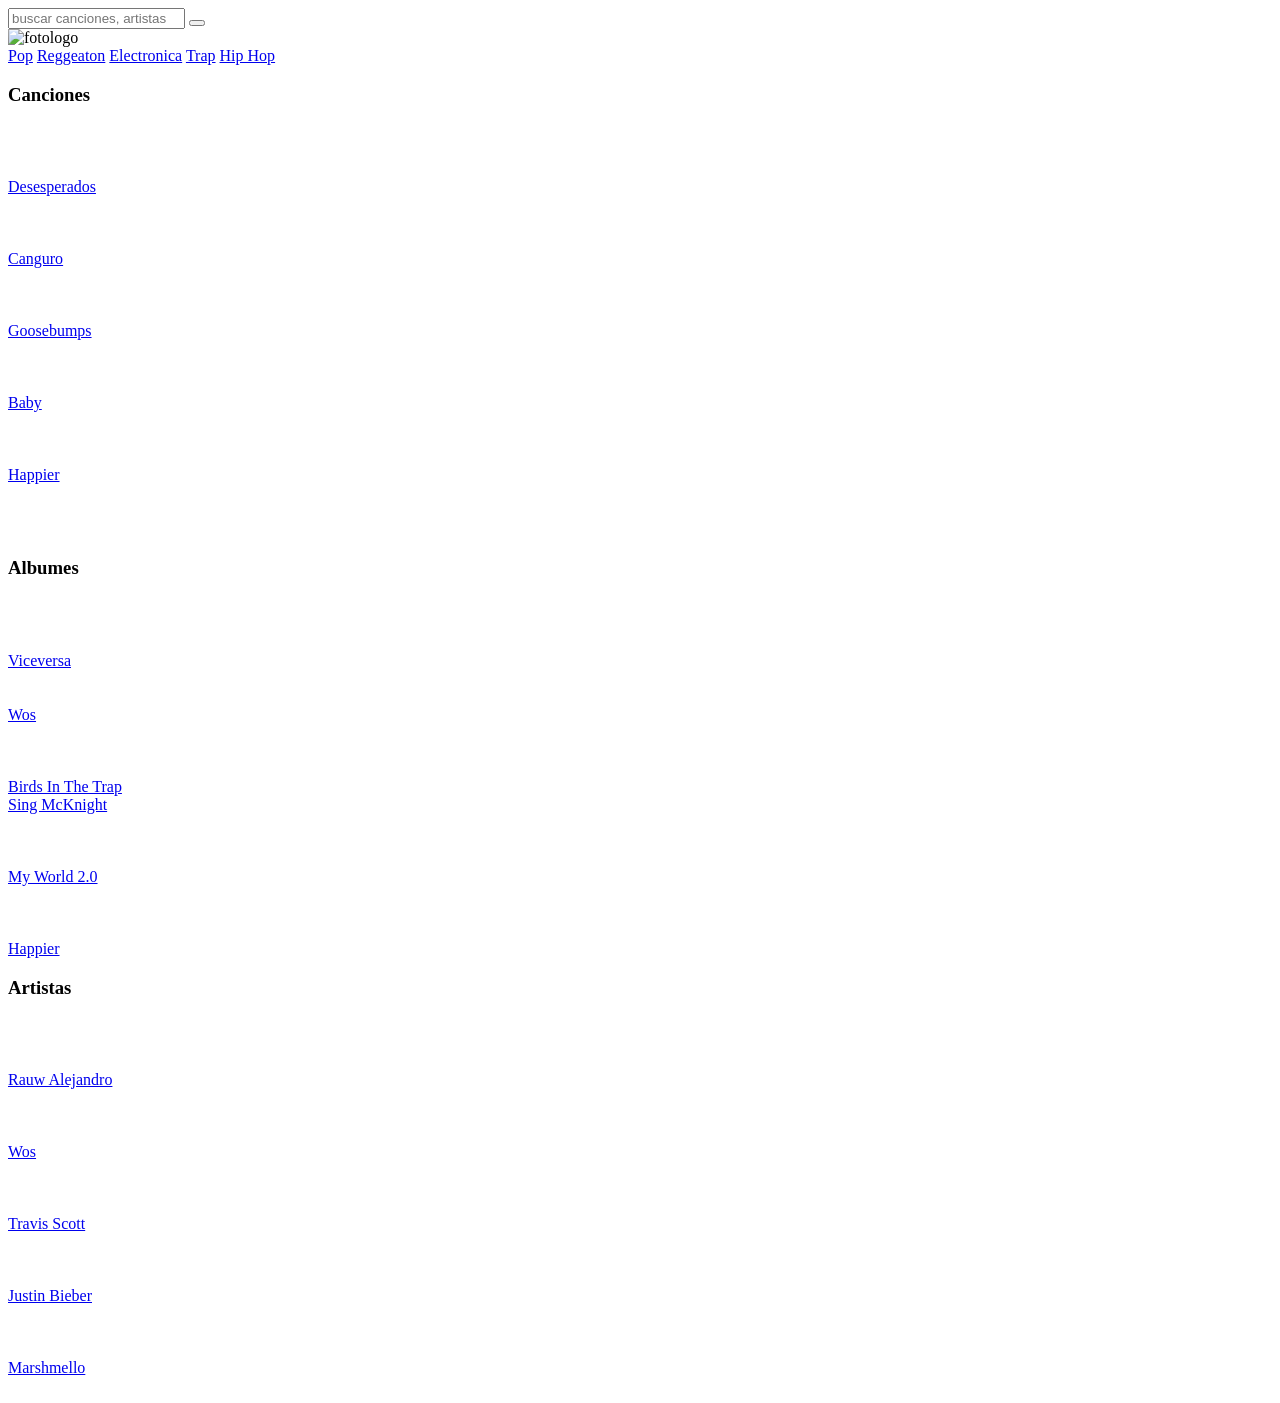
==== html/index.html @ 0286f6e0 "cambios js" ====
<!DOCTYPE html>
<html lang="en">
<head>
    <meta charset="UTF-8">
    <meta http-equiv="X-UA-Compatible" content="IE=edge">
    <meta name="viewport" content="width=device-width, initial-scale=1.0">
    <link rel="stylesheet" href="./css/style.css">
    <link rel="preconnect" href="https://fonts.googleapis.com">
<link rel="preconnect" href="https://fonts.gstatic.com" crossorigin>
<link href="https://fonts.googleapis.com/css2?family=Montserrat:wght@100;200;400&display=swap" rel="stylesheet">
<HEAD></HEAD>
    <title>Index</title>
</head>
<body></body>
    <title>Home</title>
</head>
<body> 
    <header>
        <div>
            <form action="./search-results.html" method="get">
                <input type="search" name="busqueda" value="" placeholder="buscar canciones, artistas o albums">
                <button type="submit" name="buscar"></button>
            </form> 
            
        </div>
      
      <div class="logoimg">
<img src="./img/WhatsApp Image 2022-04-13 at 10.32.42 AM.jpeg" alt="fotologo">
</div>

</header>

<nav class="indexul" >
    <article class="genero">

        <a href="./detalle--genero.html">Pop</a>
        <a href="./detalle--genero.html">Reggeaton</a>
        <a href="./detalle--genero.html">Electronica</a>
        <a href="./detalle--genero.html">Trap</a>
        <a href="./detalle--genero.html">Hip Hop</a>
       </article>
   </nav>

<Section class="cajapadre1">
    <h3>Canciones</h3>
    <article class="cancion">
        <div class="cancionhead">
        <br>
        <img src="./img/vv.jpeg" alt="">
    </div>
    <div class="cancion-body">
        <br>
            <a href="./detalle-canciones.html"> Desesperados</a>
        </div>

    </article>
    <article class="cancion">
        <div class="cancionhead">
        <br>
        <img src="./img/cancion wos.jpeg" alt="">
    <div class="cancion-body">
        <br>
        <div>
            <a href="./detalle-canciones.html"> Canguro</a>
        </div>
    </article>
    <article class="cancion">
    <div class="cancionhead">
        <br>
        <img src="././img/goose.jpeg" alt="">
    </div>
<div class="cancion-body">
<br>
<a href="./detalle-canciones.html"> Goosebumps</a>
</div>
    </article>
    <article class="cancion">
        <div class="cancionhead">
        <br>
        <img src="./img/bby.jpeg" alt="">
    </div>
    <div class="cancion-body">
       <br>
            <a href="./detalle-canciones.html"> Baby</a>
        </div>
    </article>
    <article class="cancion">
        <div class="cancionhead">
        <br>
        <img src="./img/marsh.jpeg" alt="">
    </div>
<div class="cancion-body">
        <br>
            <a href="./detalle-canciones.html">Happier</a>
        </div>
    </article>


<br>
<br>
<br>
<Section class="cajapadre3">
    <h3>Albumes</h3>
    <article class="album">
        <div class="cancionhead">
        <br>
        <img src="./img/vv.jpeg" alt="">
    </div>
    <div class="cancion-body">
        <br>
            <a href="./detalle-album.html"> Viceversa</a>
        </div>

    </article>
    <article class="album">
        <br>
        <img src="./img/caraavana.jpg" alt="">
        <br>
            <a href="./detalle-album.html"> Wos</a>
    </article>
    <article class="album">
        <div class="cancionhead">
        <br>
        <img src="././img/goose.jpeg" alt="">
    </div>
<div class="cancion-body">
<br>
<a href="./detalle-album.html"> Birds In The Trap <br> Sing McKnight</a>
</div>    
</article>
    <article class="album">
        <div class="cancionhead">
        <br>
        <img src="./img/bby.jpeg" alt="">
    </div>
<div class="cancion-body">
       <br>
            <a href="./detalle-album.html"> My World 2.0</a>
        </div>

        </article>
    <article class="album">
        <div class="cancionhead">
        <br>
        <img src="./img/marsh.jpeg" alt="">
    </div>
    <div class="cancion-body">
        <br>
            <a href="./detalle-album.html">Happier</a>
        </div>
        </article>


<Section class="cajapadre2">
    <h3>Artistas</h3>
    <article class="artista">
        <div class="cancionhead">
        <br>
        <img src="./img/rauwwww.jpg" alt="">
    </div>
<div class="cancion-body">
    <br>
    <a href="./detalle-artista.html"> Rauw Alejandro</a>
</div>
    </article>
    <article class="artista">
        <div class="cancionhead">
        <br>
        <img src="./img/wosito.jpeg" alt="">
    </div>
    <div class="cancion-body">
     <br>
            <a href="./detalle-artista.html"> Wos</a>
        </div>
    </article>
    <article class="artista">
        <div class="cancionhead">
        <br>
        <img src="./img/Travis_Scott_-_Openair_Frauenfeld_2019_08.jpg" alt="">
    </div>
    <div class="cancion-body">
        <br>
            <a href="./detalle-artista.html"> Travis Scott</a>
        </div>
    </article>
    <article class="artista">
        <div class="cancionhead">
        <br>
        <img src="./img/Justin_Bieber_in_2015.jpg" alt="">
    </div>
    <div>
        <br>
            <a href="./detalle-artista.html"> Justin Bieber</a>
        </div>
    </article>
    <article class="artista">
        <div class="cancionhead">
        <br>
        <img src="./img/Marshmello_New2.jpg" alt="">
    </div>
    <div class="cancion-body">
        <br>
         <a href="./detalle-artista.html"> Marshmello</a>
        </div>
    </article>
<br>
<script src="./js/home.js" ></script>
</body>
</html>
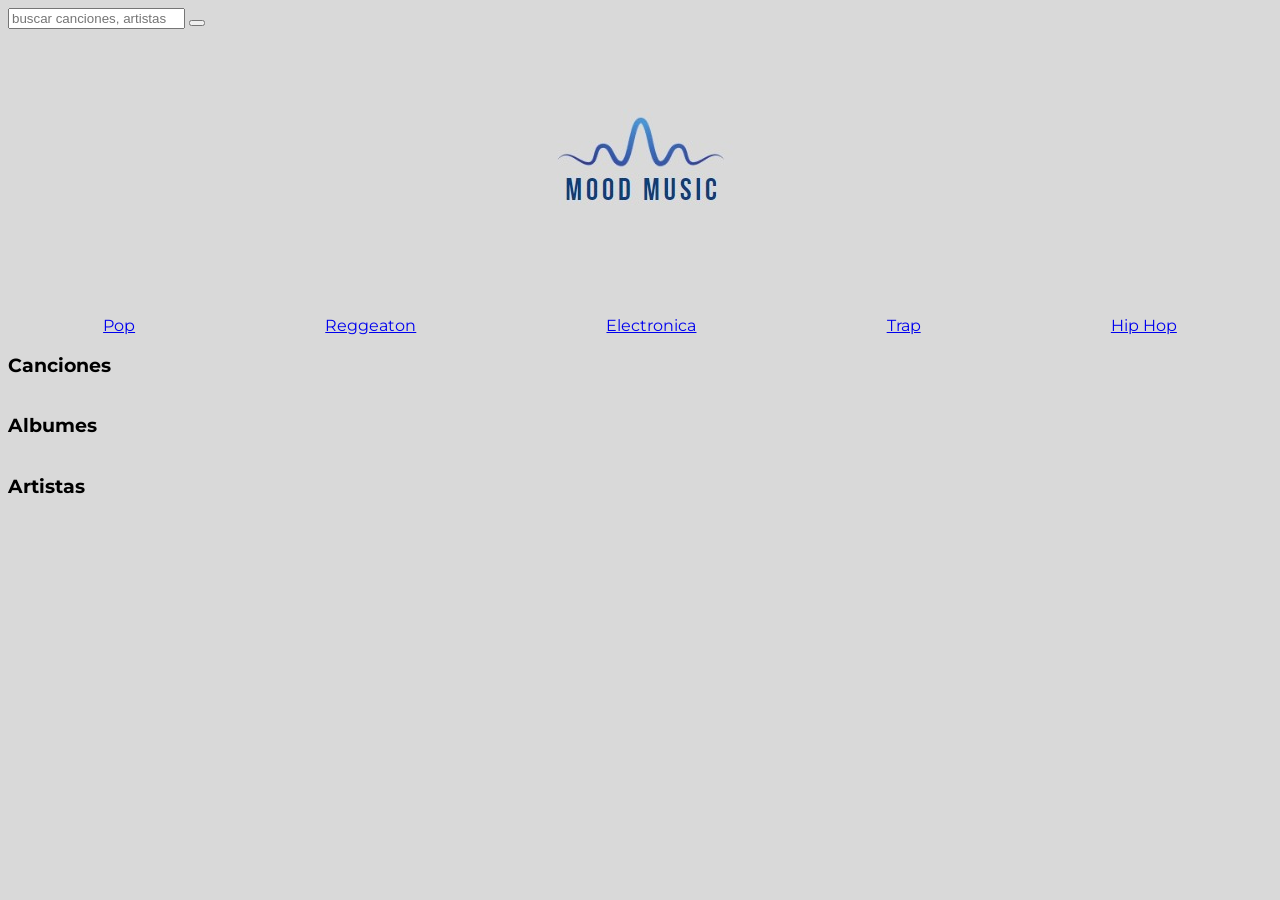
==== commit a4ed71e8: "cambios home" ====
--- a/html/index.html
+++ b/html/index.html
@@ -4,7 +4,7 @@
     <meta charset="UTF-8">
     <meta http-equiv="X-UA-Compatible" content="IE=edge">
     <meta name="viewport" content="width=device-width, initial-scale=1.0">
-    <link rel="stylesheet" href="./css/style.css">
+    <link rel="stylesheet" href="../css/style.css">
     <link rel="preconnect" href="https://fonts.googleapis.com">
 <link rel="preconnect" href="https://fonts.gstatic.com" crossorigin>
 <link href="https://fonts.googleapis.com/css2?family=Montserrat:wght@100;200;400&display=swap" rel="stylesheet">
@@ -25,10 +25,9 @@
         </div>
       
       <div class="logoimg">
-<img src="./img/WhatsApp Image 2022-04-13 at 10.32.42 AM.jpeg" alt="fotologo">
+<img src="../img/WhatsApp Image 2022-06-18 at 4.54.01 PM.jpeg" alt="fotologo">
 </div>
 
-</header>
 
 <nav class="indexul" >
     <article class="genero">
@@ -40,171 +39,26 @@
         <a href="./detalle--genero.html">Hip Hop</a>
        </article>
    </nav>
+</header>
 
 <Section class="cajapadre1">
     <h3>Canciones</h3>
-    <article class="cancion">
-        <div class="cancionhead">
-        <br>
-        <img src="./img/vv.jpeg" alt="">
-    </div>
-    <div class="cancion-body">
-        <br>
-            <a href="./detalle-canciones.html"> Desesperados</a>
-        </div>
+</Section>
 
-    </article>
-    <article class="cancion">
-        <div class="cancionhead">
-        <br>
-        <img src="./img/cancion wos.jpeg" alt="">
-    <div class="cancion-body">
-        <br>
-        <div>
-            <a href="./detalle-canciones.html"> Canguro</a>
-        </div>
-    </article>
-    <article class="cancion">
-    <div class="cancionhead">
-        <br>
-        <img src="././img/goose.jpeg" alt="">
-    </div>
-<div class="cancion-body">
-<br>
-<a href="./detalle-canciones.html"> Goosebumps</a>
-</div>
-    </article>
-    <article class="cancion">
-        <div class="cancionhead">
-        <br>
-        <img src="./img/bby.jpeg" alt="">
-    </div>
-    <div class="cancion-body">
-       <br>
-            <a href="./detalle-canciones.html"> Baby</a>
-        </div>
-    </article>
-    <article class="cancion">
-        <div class="cancionhead">
-        <br>
-        <img src="./img/marsh.jpeg" alt="">
-    </div>
-<div class="cancion-body">
-        <br>
-            <a href="./detalle-canciones.html">Happier</a>
-        </div>
-    </article>
-
-
-<br>
-<br>
-<br>
-<Section class="cajapadre3">
-    <h3>Albumes</h3>
-    <article class="album">
-        <div class="cancionhead">
-        <br>
-        <img src="./img/vv.jpeg" alt="">
-    </div>
-    <div class="cancion-body">
-        <br>
-            <a href="./detalle-album.html"> Viceversa</a>
-        </div>
-
-    </article>
-    <article class="album">
-        <br>
-        <img src="./img/caraavana.jpg" alt="">
-        <br>
-            <a href="./detalle-album.html"> Wos</a>
-    </article>
-    <article class="album">
-        <div class="cancionhead">
-        <br>
-        <img src="././img/goose.jpeg" alt="">
-    </div>
-<div class="cancion-body">
-<br>
-<a href="./detalle-album.html"> Birds In The Trap <br> Sing McKnight</a>
-</div>    
-</article>
-    <article class="album">
-        <div class="cancionhead">
-        <br>
-        <img src="./img/bby.jpeg" alt="">
-    </div>
-<div class="cancion-body">
-       <br>
-            <a href="./detalle-album.html"> My World 2.0</a>
-        </div>
-
-        </article>
-    <article class="album">
-        <div class="cancionhead">
-        <br>
-        <img src="./img/marsh.jpeg" alt="">
-    </div>
-    <div class="cancion-body">
-        <br>
-            <a href="./detalle-album.html">Happier</a>
-        </div>
-        </article>
 
 
 <Section class="cajapadre2">
+    <h3>Albumes</h3>
+</Section>
+
+<Section class="cajapadre3">
     <h3>Artistas</h3>
-    <article class="artista">
-        <div class="cancionhead">
-        <br>
-        <img src="./img/rauwwww.jpg" alt="">
-    </div>
-<div class="cancion-body">
-    <br>
-    <a href="./detalle-artista.html"> Rauw Alejandro</a>
-</div>
-    </article>
-    <article class="artista">
-        <div class="cancionhead">
-        <br>
-        <img src="./img/wosito.jpeg" alt="">
-    </div>
-    <div class="cancion-body">
-     <br>
-            <a href="./detalle-artista.html"> Wos</a>
-        </div>
-    </article>
-    <article class="artista">
-        <div class="cancionhead">
-        <br>
-        <img src="./img/Travis_Scott_-_Openair_Frauenfeld_2019_08.jpg" alt="">
-    </div>
-    <div class="cancion-body">
-        <br>
-            <a href="./detalle-artista.html"> Travis Scott</a>
-        </div>
-    </article>
-    <article class="artista">
-        <div class="cancionhead">
-        <br>
-        <img src="./img/Justin_Bieber_in_2015.jpg" alt="">
-    </div>
-    <div>
-        <br>
-            <a href="./detalle-artista.html"> Justin Bieber</a>
-        </div>
-    </article>
-    <article class="artista">
-        <div class="cancionhead">
-        <br>
-        <img src="./img/Marshmello_New2.jpg" alt="">
-    </div>
-    <div class="cancion-body">
-        <br>
-         <a href="./detalle-artista.html"> Marshmello</a>
-        </div>
-    </article>
+</Section>
 <br>
-<script src="./js/home.js" ></script>
+
+<script src="../js/index.js" ></script>
+
 </body>
 </html>
 
+
--- a/css/style.css
+++ b/css/style.css
@@ -0,0 +1,174 @@
+body{
+    background-color: rgb(217, 217, 217);
+}
+
+/*MAIN*/
+.fotologo{
+    width: 150px;
+    height: 150px;
+    border-radius: 50px;
+    display: flex;
+    justify-content: center;
+    border-radius: 50%;
+}
+.logoimg{
+    display: flex;
+    justify-content: center;
+    border-radius: 50%;
+}
+.genero{
+    display: flex;
+    flex-direction: row;
+    justify-content: space-around;
+    box-sizing: border-box;
+}
+.genero li{
+    list-style: none;
+    height: 22px;
+    width: 135;
+    padding: 10px;
+    background-color: gray;
+    text-align: center;
+    text-decoration: none;
+}
+.genero li a{
+    color: white;
+    text-decoration: none;
+}
+.artista{
+    display: flex;
+    flex-direction: column;
+    padding: 10px;
+    margin-top: 30px;
+}
+.cajapadre2{
+    display: flex;
+    flex-wrap: wrap;
+}
+
+.cajapadre3{
+    display: flex;
+    flex-wrap: wrap;
+}
+.album{
+    display: flex;
+    flex-direction: column;
+    padding: 2px;
+    margin-top: 30px;
+}
+.cajapadre1{
+    display: flex;
+    flex-wrap: wrap;
+}
+.cancion{
+    display: flex;
+    flex-direction: column;
+    padding: 10px;
+    margin-top: 30px;
+}
+/*DETALLE GENERO*/
+.generoart{
+    display: flex;
+    flex-wrap: wrap;
+}
+.artistagenero{
+    display: flex;
+    flex-direction: column;
+    padding: 20px;
+    margin-top: 30px;
+}
+
+.info{
+    font-family: 'Montserrat', sans-serif;
+    color: black;
+    text-decoration: none;
+    text-align: right;
+}
+.h1{
+font-family: 'Montserrat', sans-serif;
+text-decoration: none;
+}
+.h1genero{ 
+    font-family: 'Montserrat', sans-serif;
+  text-decoration: none;
+}
+
+.h2album{ 
+    font-family: 'Montserrat', sans-serif;
+}
+.ol{
+    font-family: 'Montserrat', sans-serif;
+    
+}
+.buscador{ 
+     font-family: 'Montserrat', sans-serif;
+    }
+.indexul{ 
+    font-family: 'Montserrat', sans-serif;
+}
+.cajapadre1{
+     font-family: 'Montserrat', sans-serif;
+    }
+.cajapadre2{
+     font-family: 'Montserrat', sans-serif;
+    }
+.cajapadre3{
+     font-family: 'Montserrat', sans-serif;
+    }
+.h3{ font-family: 'Montserrat', sans-serif;}
+.p{
+     font-family: 'Montserrat', sans-serif;
+    }
+.h2{
+    font-family: 'Montserrat', sans-serif;
+}
+.palbum{
+    font-family: 'Montserrat', sans-serif;
+}
+.detalle{
+font-family: 'Montserrat', sans-serif;
+color: black;
+text-decoration: none;}
+
+.ul{
+    font-family: 'Montserrat', sans-serif;
+    color: black;
+    text-decoration: none;
+}
+.sectionalbum{
+     display: flex;
+    flex-direction: row;
+    justify-content: space-around;
+     box-sizing: border-box;
+     text-align: center;
+     text-align: justify;
+    }
+
+.a{
+    text-decoration: none;
+    color: red;
+
+}
+
+    /*MOBILE*/
+    @media screen and (max-width:(845px) {
+        .album{
+            width: 100%;
+        
+        }
+        .h2album{ 
+            font-family: 'Montserrat', sans-serif;
+        }
+        .sectionalbum{
+            display: flex;
+           flex-direction: row;
+           justify-content: space-around;
+            box-sizing: border-box;
+            text-align: center;
+            text-align: justify;
+           }
+           .palbum{
+            font-family: 'Montserrat', sans-serif;
+        }
+       
+    }
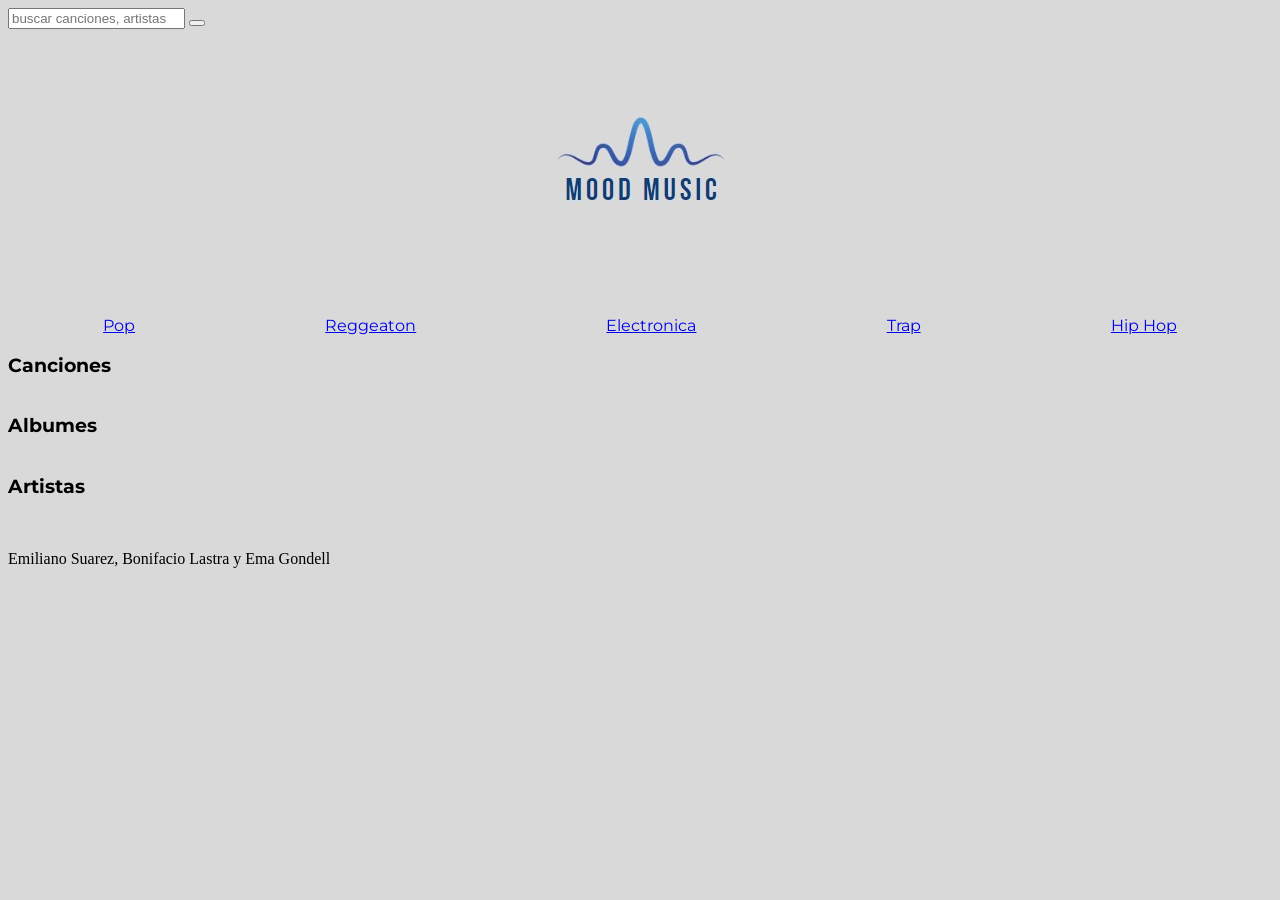
==== commit 1573031b: "footer" ====
--- a/html/index.html
+++ b/html/index.html
@@ -55,7 +55,11 @@
     <h3>Artistas</h3>
 </Section>
 <br>
+<footer class="footer"
+<hr>
+                    <p>Emiliano Suarez, Bonifacio Lastra y Ema Gondell</p>
 
+</footer>
 <script src="../js/index.js" ></script>
 
 </body>
--- a/css/style.css
+++ b/css/style.css
@@ -171,4 +171,10 @@
             font-family: 'Montserrat', sans-serif;
         }
        
+    }
+    .footer{
+        font-family: 'Montserrat', sans-serif;
+        justify-content: center;
+        display: flex;
+        
     }
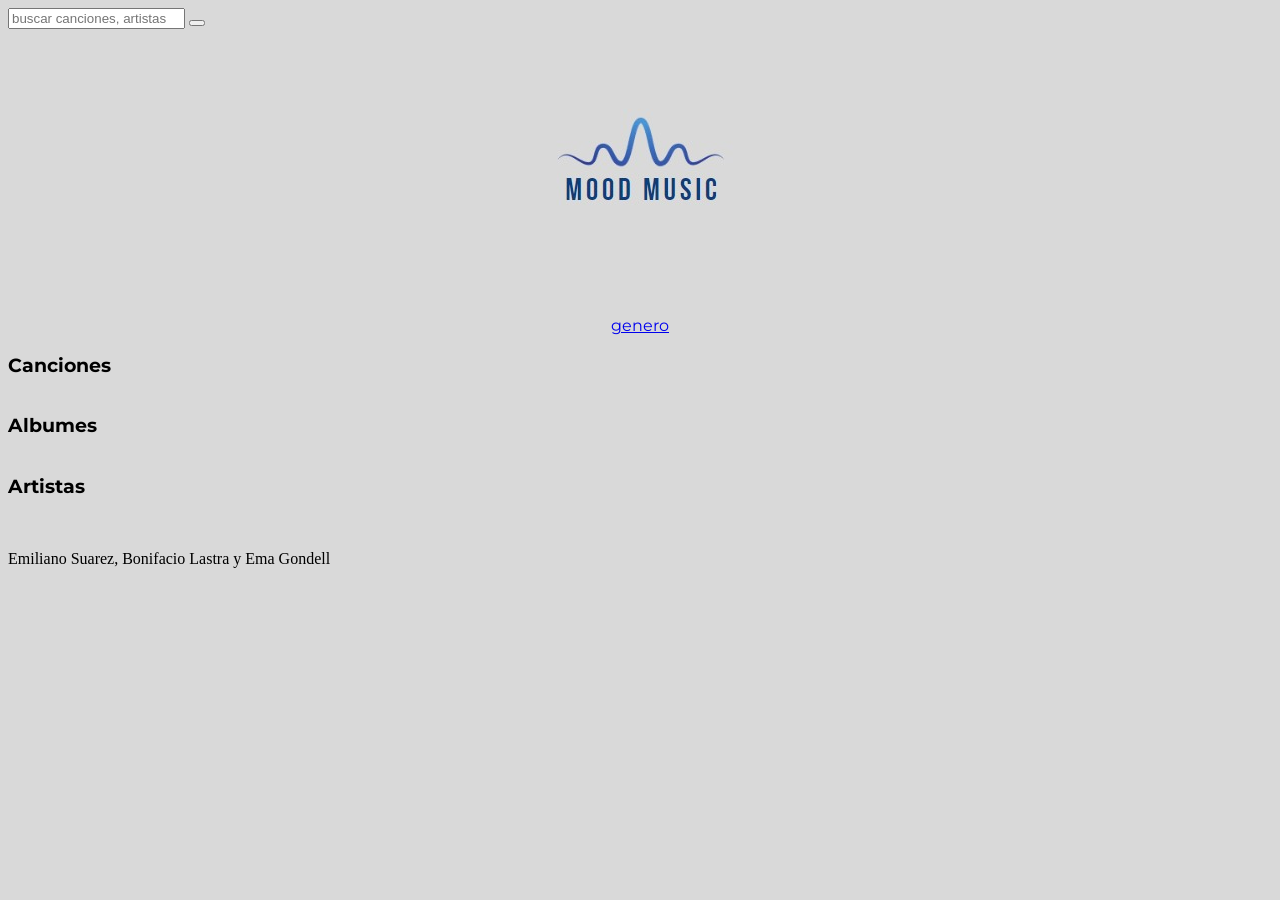
==== commit d2759994: "actualizado" ====
--- a/html/index.html
+++ b/html/index.html
@@ -31,14 +31,11 @@
 
 <nav class="indexul" >
     <article class="genero">
-
-        <a href="./detalle--genero.html">Pop</a>
-        <a href="./detalle--genero.html">Reggeaton</a>
-        <a href="./detalle--genero.html">Electronica</a>
-        <a href="./detalle--genero.html">Trap</a>
-        <a href="./detalle--genero.html">Hip Hop</a>
+        <a class="linkgenres" href="./genres.html">genero</a>
        </article>
    </nav>
+  
+
 </header>
 
 <Section class="cajapadre1">
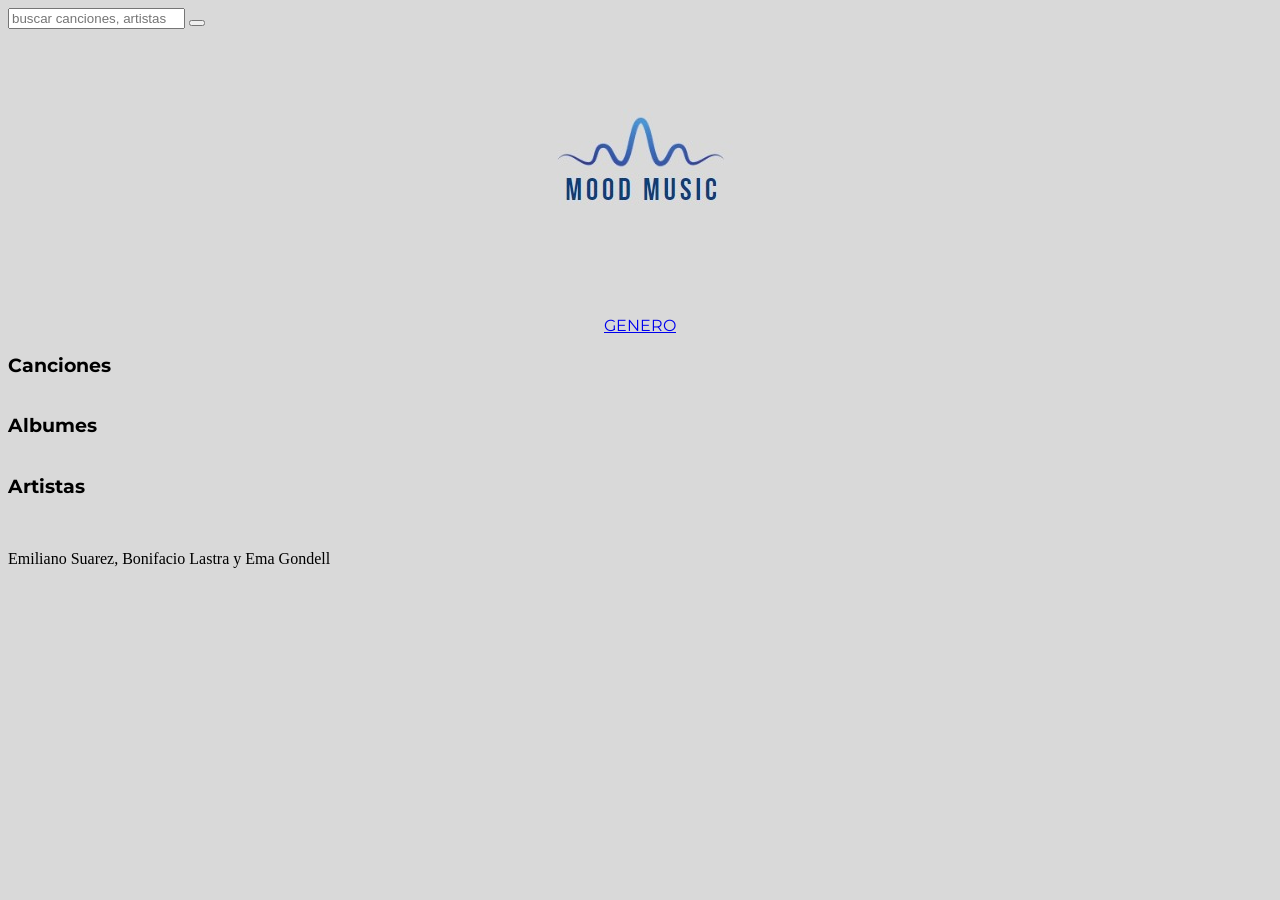
==== commit 96e5faf9: "un cambio" ====
--- a/html/index.html
+++ b/html/index.html
@@ -31,7 +31,7 @@
 
 <nav class="indexul" >
     <article class="genero">
-        <a class="linkgenres" href="./genres.html">genero</a>
+        <a class="linkgenres" href="./genres.html">GENERO</a>
        </article>
    </nav>
   
@@ -57,8 +57,7 @@
                     <p>Emiliano Suarez, Bonifacio Lastra y Ema Gondell</p>
 
 </footer>
-<script src="../js/index.js" ></script>
-
+<script src="../js/index.js"></script>
 </body>
 </html>
 
